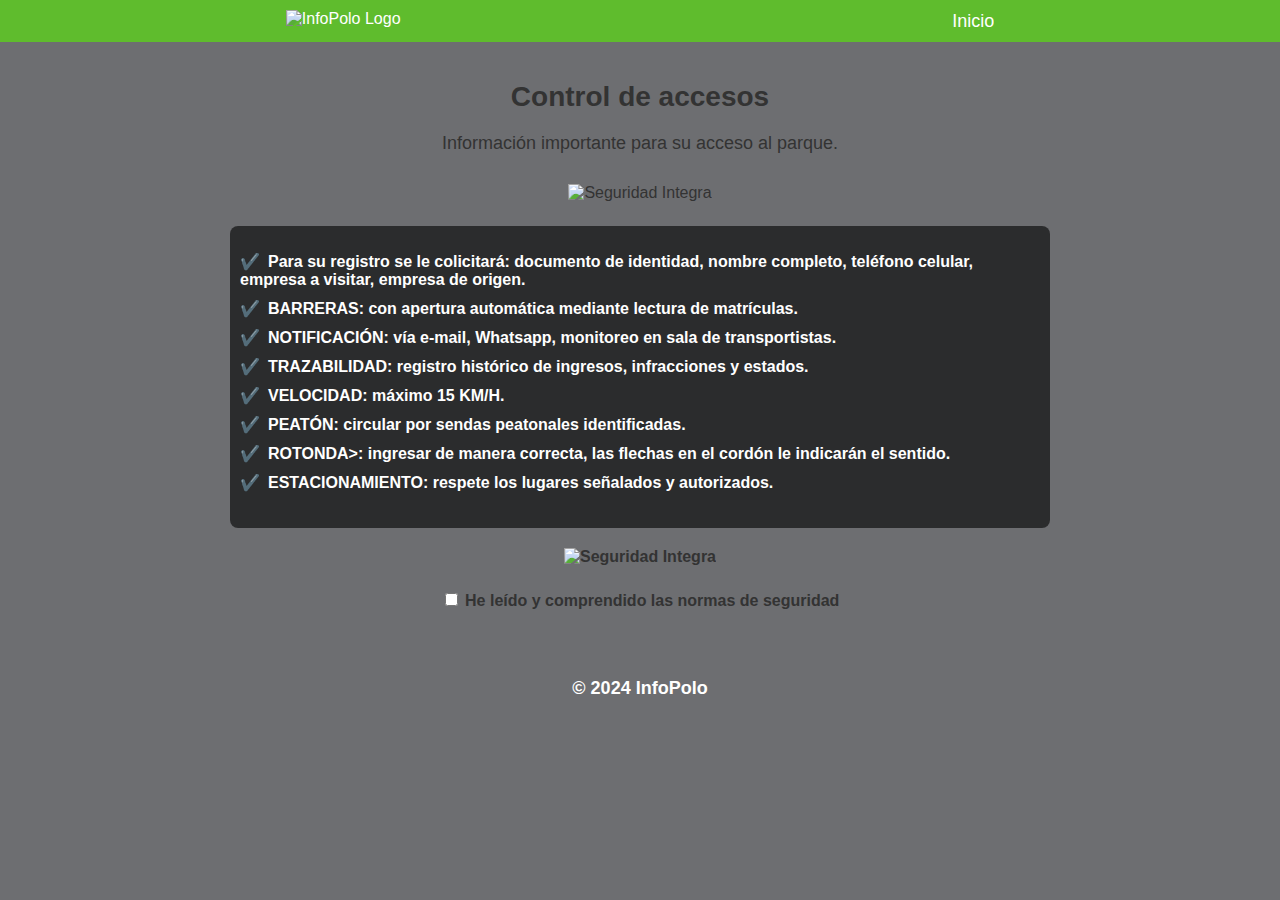
==== cacceso.html @ 6d0a875c "Update cacceso.html" ====
<!DOCTYPE html>
<html lang="es">
<head>
    <meta charset="UTF-8">
    <meta name="viewport" content="width=device-width, initial-scale=1.0">
    <title>Para su acceso - InfoPolo</title>
    <link rel="stylesheet" href="styles.css">
    <style>
        .form-container {
            display: none;
            margin-top: 20px;
        }

        .form-container input {
            display: block;
            margin-bottom: 10px;
            padding: 10px;
            font-size: 1em;
            width: 100%;
            max-width: 300px;
            margin: 0 auto 15px;
            border-radius: 5px;
            border: 1px solid #ccc;
        }

        .form-container button {
            padding: 10px 20px;
            font-size: 1em;
            background-color: #5fbc2d;
            color: white;
            border: none;
            border-radius: 5px;
            cursor: pointer;
            transition: transform 0.2s, box-shadow 0.2s;
        }

        .form-container button:hover {
            transform: translateY(-2px);
            box-shadow: 0 6px 8px rgba(0, 0, 0, 0.4);
        }

        .checkbox-container {
            margin-top: 20px;
            text-align: center;
        }

        /* Estilo para las palomitas centradas a la izquierda */
        .safety-list {
            color: white;
            margin: 20px auto;
            max-width: 800px;
            padding: 10px;
            background-color: rgba(0, 0, 0, 0.6);
            border-radius: 8px;
        }

        .safety-list ul {
            list-style-type: none;
            padding: 0;
            text-align: left; /* Centrado a la izquierda */
        }

        .safety-list ul li {
            margin-bottom: 10px;
        }

        .safety-list ul li::before {
            content: "✔️";
            margin-right: 8px;
            color: white; /* Palomitas en blanco */
        }

        .safety-list ul li strong {
            font-weight: bold; /* Negrita */
        }
    </style>
</head>
<body>
    <header>
        <div class="logo">
            <img src="logo.png" alt="InfoPolo Logo">
        </div>
        <nav>
            <ul>
                <li><a href="index.html">Inicio</a></li>
            </ul>
        </nav>
    </header>
    <main>
        <h1>Control de accesos</h1>
        <p>Información importante para su acceso al parque.</p>

        <!-- Imagen Central -->
        <div style="text-align: center;">
            <img src="Bannerseguridad.png" alt="Seguridad Integra" style="max-width: 100%; height: auto;">
        </div>

        <!-- Lista con palomitas centradas a la izquierda -->
        <div class="safety-list">
            <ul>
                <li><strong>Para su registro se le colicitará: documento de identidad, nombre completo, teléfono celular, empresa a visitar, empresa de origen.</li>
                <li><strong>BARRERAS</strong>: con apertura automática mediante lectura de matrículas.</li>
                <li><strong>NOTIFICACIÓN</strong>: vía e-mail, Whatsapp, monitoreo en sala de transportistas.</li>
                <li><strong>TRAZABILIDAD</strong>: registro histórico de ingresos, infracciones y estados.</li>
                <li><strong>VELOCIDAD</strong>: máximo 15 KM/H.</li>
                <li><strong>PEATÓN</strong>: circular por sendas peatonales identificadas.</li>
                <li><strong>ROTONDA>: ingresar de manera correcta, las flechas en el cordón le indicarán el sentido.</li>
                <li><strong>ESTACIONAMIENTO</strong>: respete los lugares señalados y autorizados.</li>
                
            </ul>
        </div>

        <!-- Segunda imagen -->
        <div style="text-align: center;">
            <img src="Bannerseguridad2.png" alt="Seguridad Integra" style="max-width: 100%; height: auto;">
        </div>

        <!-- Checkbox y Formulario -->
        <div class="checkbox-container">
            <label>
                <input type="checkbox" id="securityCheckbox"> He leído y comprendido las normas de seguridad
            </label>
        </div>

        <form id="securityForm" onsubmit="submitForm(event)">
            <div class="form-container" id="formContainer">
                <input type="text" id="document" name="document" placeholder="Documento de Identidad" required>
                <input type="text" id="fullName" name="fullName" placeholder="Nombre Completo" required>
                <button type="submit">Aceptar</button>
            </div>
        </form>
    </main>
    <footer>
        <p>&copy; 2024 InfoPolo</p>
    </footer>
   
</body>
</html>
---- styles.css ----
* {
    overflow-x: hidden;
}

/* Estilos generales */
body {
    font-family: Arial, sans-serif;
    background-color: #6d6e71; /* Fondo gris oscuro */
    color: #333;
    margin: 0;
    padding: 0;
}

header {
    display: flex;
    justify-content: space-around;
    align-items: center;
    background-color: #5fbc2d;
    color: #fff;
    padding: 10px 20px;
    overflow: hidden;
}

.logo {
    margin-left; 100px; /* Mueve el logo 10 milímetros a la derecha */
    animation: logo-animate 5s infinite; /* Animación del logo */
}

.logo img {
    max-width: 200px; /* Logo más grande */
    height: auto;
    transition: transform 0.5s ease;
    animation: logo-animate 10s infinite alternate; /* Efecto de zoom del logo */
}

.logo img:hover {
    transform: scale(1.1); /* Efecto de zoom en el logo */
}

nav ul {
    list-style: none;
    padding: 0;
    margin: 0;
    display: flex;
    justify-content: flex-end;
}

nav ul li {
    margin-left: 20px;
}

nav ul li a {
    color: #fff;
    text-decoration: none;
    font-size: 18px;
}

main {
    padding: 20px;
    text-align: center;
}

h1 {
    font-size: 28px;
    margin-bottom: 20px;
}

p {
    font-size: 18px;
    margin-bottom: 30px;
}

/* Botones uniformes con sombreado constante y efecto de zoom al presionar */
.info-button {
    background-color: #5fbc2d;
    color: #fff;
    border: none;
    border-radius: 8px;
    padding: 20px 30px; /* Tamaño de los botones */
    font-size: 20px; /* Tamaño del texto */
    cursor: pointer;
    transition: transform 0.3s ease, box-shadow 0.3s ease;
    width: 100%;
    max-width: 250px; /* Tamaño uniforme para todos los botones */
    text-align: center;
    box-shadow: 0px 4px 8px rgba(0, 0, 0, 0.3); /* Sombra constante */
}

.info-button:hover {
    transform: scale(1.1);
}

.info-button:active {
    transform: scale(1.2); /* Mayor efecto de zoom al presionar */
}

.buttons-container {
    display: grid;
    grid-template-columns: repeat(2, 1fr); /* Dos columnas */
    gap: 20px; /* Separación entre los botones */
    justify-items: center;
    align-items: center;
    max-width: 600px; /* Ancho máximo ajustado */
    margin: 0 auto 40px; /* Espacio extra debajo de los botones */
}

/* Estilos específicos para los botones mencionados */
.security-button, .general-rules-button, .button5, .button6, .access-control-button, .how-to-get-button {
    padding: 20px 30px; /* Tamaño uniforme para los botones */
    font-size: 20px; /* Tamaño del texto */
    margin: 10px; /* Separación adicional */
}

/* Estilos del footer */
footer {
    background-color: #6d6e71;
    color: #fff;
    padding: 10px 0;
    text-align: center;
    margin-top: 20px;
}

/* Animación del logo */
@keyframes logo-animate {
    0% {
        transform: scale(1);
    }
    100% {
        transform: scale(1.1); /* Efecto de zoom más sutil */
    }
}

/* Estilos responsivos */
@media (max-width: 768px) {
    h1 {
        font-size: 24px;
    }

    .buttons-container {
        grid-template-columns: 1fr 1fr; /* Dos columnas en pantallas más pequeñas */
        gap: 20px;
    }

    .info-button {
        font-size: 13px;
        padding: 15px 18px;
    }

    .logo img {
        max-width: 200px;
    }
}

@media (max-width: 480px) {
    h1 {
        font-size: 20px;
    }

    .info-button {
        font-size: 16px;
        padding: 12px 16px;
    }

    header {
        padding: 8px 0;
    }

    .logo img {
        max-width: 200px;
    }
}
    .logo img {
        max-width: 200px;
    }
}
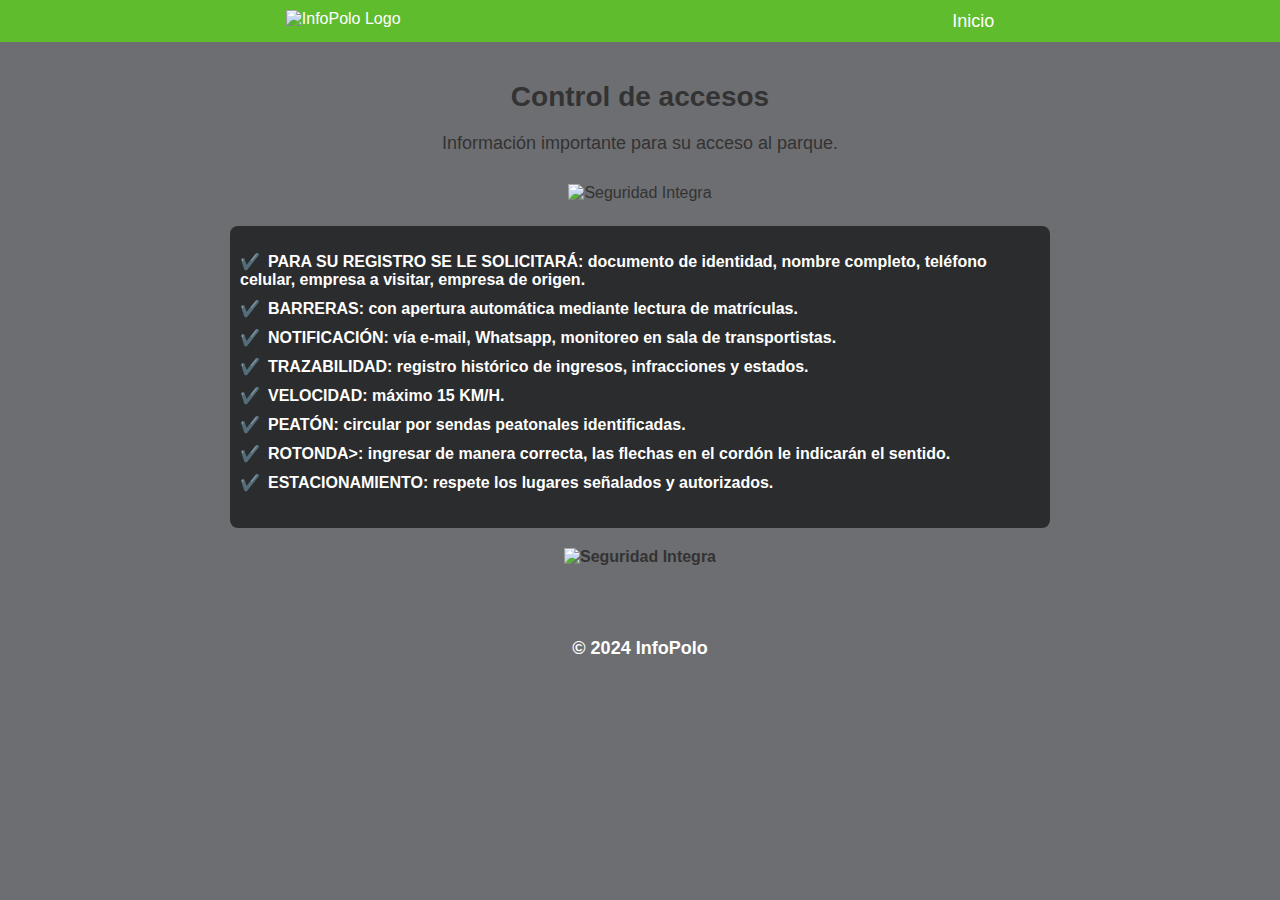
==== commit 632192e3: "Update cacceso.html" ====
--- a/cacceso.html
+++ b/cacceso.html
@@ -98,7 +98,7 @@
         <!-- Lista con palomitas centradas a la izquierda -->
         <div class="safety-list">
             <ul>
-                <li><strong>Para su registro se le colicitará: documento de identidad, nombre completo, teléfono celular, empresa a visitar, empresa de origen.</li>
+                <li><strong>PARA SU REGISTRO SE LE SOLICITARÁ: documento de identidad, nombre completo, teléfono celular, empresa a visitar, empresa de origen.</li>
                 <li><strong>BARRERAS</strong>: con apertura automática mediante lectura de matrículas.</li>
                 <li><strong>NOTIFICACIÓN</strong>: vía e-mail, Whatsapp, monitoreo en sala de transportistas.</li>
                 <li><strong>TRAZABILIDAD</strong>: registro histórico de ingresos, infracciones y estados.</li>
@@ -113,21 +113,7 @@
         <!-- Segunda imagen -->
         <div style="text-align: center;">
             <img src="Bannerseguridad2.png" alt="Seguridad Integra" style="max-width: 100%; height: auto;">
-        </div>
-
-        <!-- Checkbox y Formulario -->
-        <div class="checkbox-container">
-            <label>
-                <input type="checkbox" id="securityCheckbox"> He leído y comprendido las normas de seguridad
-            </label>
-        </div>
-
-        <form id="securityForm" onsubmit="submitForm(event)">
-            <div class="form-container" id="formContainer">
-                <input type="text" id="document" name="document" placeholder="Documento de Identidad" required>
-                <input type="text" id="fullName" name="fullName" placeholder="Nombre Completo" required>
-                <button type="submit">Aceptar</button>
-            </div>
+  
         </form>
     </main>
     <footer>
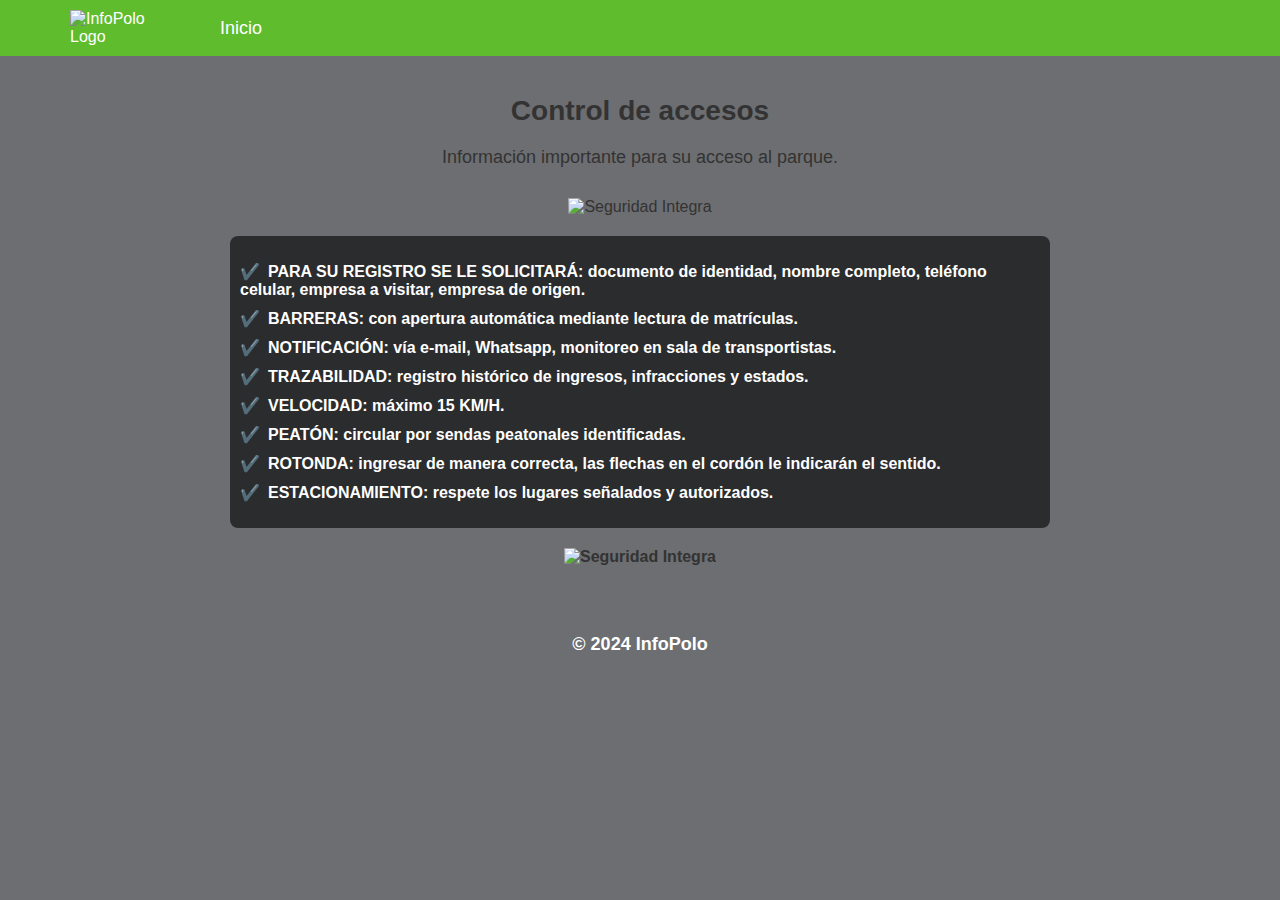
==== commit e534869e: "Update cacceso.html" ====
--- a/cacceso.html
+++ b/cacceso.html
@@ -104,7 +104,7 @@
                 <li><strong>TRAZABILIDAD</strong>: registro histórico de ingresos, infracciones y estados.</li>
                 <li><strong>VELOCIDAD</strong>: máximo 15 KM/H.</li>
                 <li><strong>PEATÓN</strong>: circular por sendas peatonales identificadas.</li>
-                <li><strong>ROTONDA>: ingresar de manera correcta, las flechas en el cordón le indicarán el sentido.</li>
+                <li><strong>ROTONDA</strong>: ingresar de manera correcta, las flechas en el cordón le indicarán el sentido.</li>
                 <li><strong>ESTACIONAMIENTO</strong>: respete los lugares señalados y autorizados.</li>
                 
             </ul>
--- a/styles.css
+++ b/styles.css
@@ -1,8 +1,3 @@
-* {
-    overflow-x: hidden;
-}
-
-/* Estilos generales */
 body {
     font-family: Arial, sans-serif;
     background-color: #6d6e71; /* Fondo gris oscuro */
@@ -13,28 +8,46 @@
 
 header {
     display: flex;
-    justify-content: space-around;
+    justify-content: space-between;
     align-items: center;
     background-color: #5fbc2d;
     color: #fff;
     padding: 10px 20px;
-    overflow: hidden;
+    overflow: visible; /* Permite que el logo no se corte */
 }
 
+/* Mueve el logo y separa 5 milímetros del resto del header */
 .logo {
-    margin-left; 100px; /* Mueve el logo 10 milímetros a la derecha */
-    animation: logo-animate 5s infinite; /* Animación del logo */
+    margin-left: 50px; /* 5 milímetros a la derecha del borde izquierdo */
+    margin-right: 50px; /* 5 milímetros de separación con los botones */
+    animation: fade-in 2s ease-out; /* Nuevo efecto de aparición */
+    position: relative;
 }
 
 .logo img {
-    max-width: 200px; /* Logo más grande */
+    max-width: 100px; /* Tamaño del logo */
     height: auto;
-    transition: transform 0.5s ease;
-    animation: logo-animate 10s infinite alternate; /* Efecto de zoom del logo */
+    transition: opacity 0.5s ease;
 }
 
-.logo img:hover {
-    transform: scale(1.1); /* Efecto de zoom en el logo */
+/* Nueva animación de aparición */
+@keyframes fade-in {
+    0% {
+        opacity: 0; /* Comienza invisible */
+        transform: translateY(-20px); /* Desplazamiento inicial hacia arriba */
+    }
+    100% {
+        opacity: 1; /* Totalmente visible */
+        transform: translateY(0); /* Sin desplazamiento */
+    }
+}
+
+/* Mueve los botones 5 milímetros a la derecha */
+nav {
+    margin-right: 50px; /* 5 milímetros a la derecha */
+    flex-grow: 1; /* Permite que el logo y los botones se distribuyan */
+    display: flex;
+    justify-content: flex-start; /* Alineación inicial */
 }
 
 nav ul {
@@ -42,11 +55,7 @@
     padding: 0;
     margin: 0;
     display: flex;
-    justify-content: flex-end;
-}
-
-nav ul li {
-    margin-left: 20px;
+    gap: 20px; /* Espacio entre los botones */
 }
 
 nav ul li a {
@@ -120,16 +129,6 @@
     margin-top: 20px;
 }
 
-/* Animación del logo */
-@keyframes logo-animate {
-    0% {
-        transform: scale(1);
-    }
-    100% {
-        transform: scale(1.1); /* Efecto de zoom más sutil */
-    }
-}
-
 /* Estilos responsivos */
 @media (max-width: 768px) {
     h1 {
@@ -147,7 +146,7 @@
     }
 
     .logo img {
-        max-width: 200px;
+        max-width: 150px; /* Tamaño reducido también en pantallas pequeñas */
     }
 }
 
@@ -166,10 +165,6 @@
     }
 
     .logo img {
-        max-width: 200px;
+        max-width: 150px; /* Tamaño reducido también en pantallas muy pequeñas */
     }
 }
-    .logo img {
-        max-width: 200px;
-    }
-}
